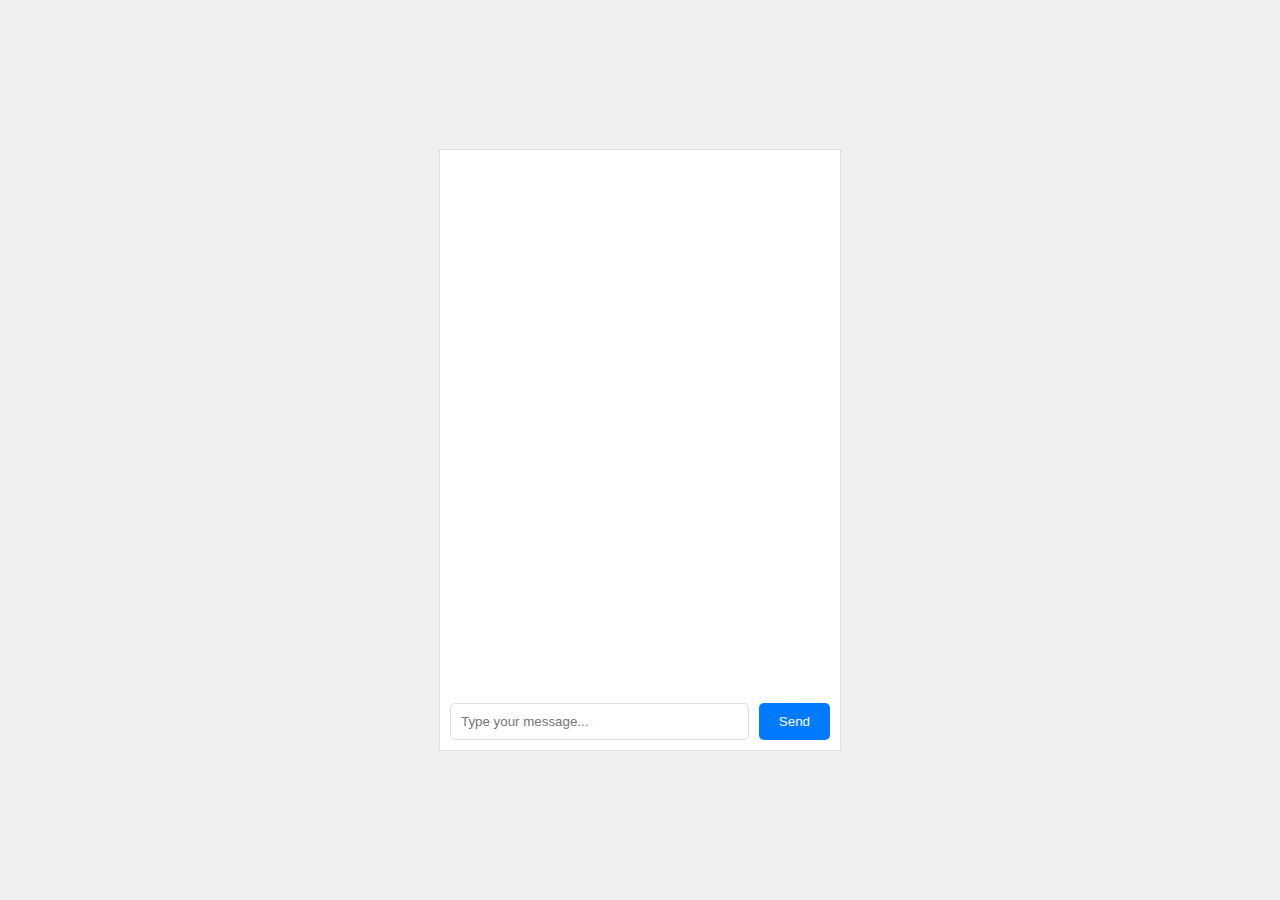
==== index.html @ 33ff6cd2 "xd" ====
<!DOCTYPE html>
<html lang="en">

<head>
    <meta charset="UTF-8">
    <meta name="viewport" content="width=device-width, initial-scale=1.0">
    <title>Simple Chatbot</title>
    <style>
        body {
            font-family: Arial, sans-serif;
            display: flex;
            justify-content: center;
            align-items: center;
            height: 100vh;
            margin: 0;
            background-color: #f0f0f0;
        }

        .chat-container {
            width: 400px;
            height: 600px;
            border: 1px solid #e0e0e0;
            background-color: white;
            display: flex;
            flex-direction: column;
        }

        .messages {
            flex: 1;
            overflow-y: auto;
            padding: 20px;
        }

        .input-container {
            padding: 10px;
            display: flex;
        }

        .input-field {
            flex: 1;
            padding: 10px;
            border: 1px solid #e0e0e0;
            border-radius: 5px;
            outline: none;
        }

        .send-button {
            margin-left: 10px;
            padding: 10px 20px;
            background-color: #007BFF;
            color: white;
            border: none;
            border-radius: 5px;
            cursor: pointer;
        }
    </style>
</head>

<body>
    <div class="chat-container">
        <div class="messages" id="messages"></div>
        <div class="input-container">
            <input type="text" class="input-field" id="input-field" placeholder="Type your message...">
            <button class="send-button" id="send-button">Send</button>
        </div>
    </div>

    <script>
        const inputField = document.getElementById("input-field");
        const sendButton = document.getElementById("send-button");
        const messages = document.getElementById("messages");

        sendButton.addEventListener("click", () => {
            const userMessage = inputField.value;
            addMessage(userMessage, "user");
            inputField.value = "";

            fetch("http://localhost:5000/get_response", {
                method: "POST",
                headers: {
                    "Content-Type": "application/json",
                },
                body: JSON.stringify({ prompt: userMessage }),
            })
                .then((response) => response.json())
                .then((data) => {
                    const chatbotResponse = data.response;
                    addMessage(chatbotResponse, "chatbot");
                })
                .catch((error) => {
                    console.error("Error:", error);
                });
        });

        function addMessage(message, type) {
            const messageElement = document.createElement("div");
            messageElement.classList.add(type);
            messageElement.textContent = message;
            messages.appendChild(messageElement);
            messages.scrollTop = messages.scrollHeight;
        }
    </script>
</body>

</html>
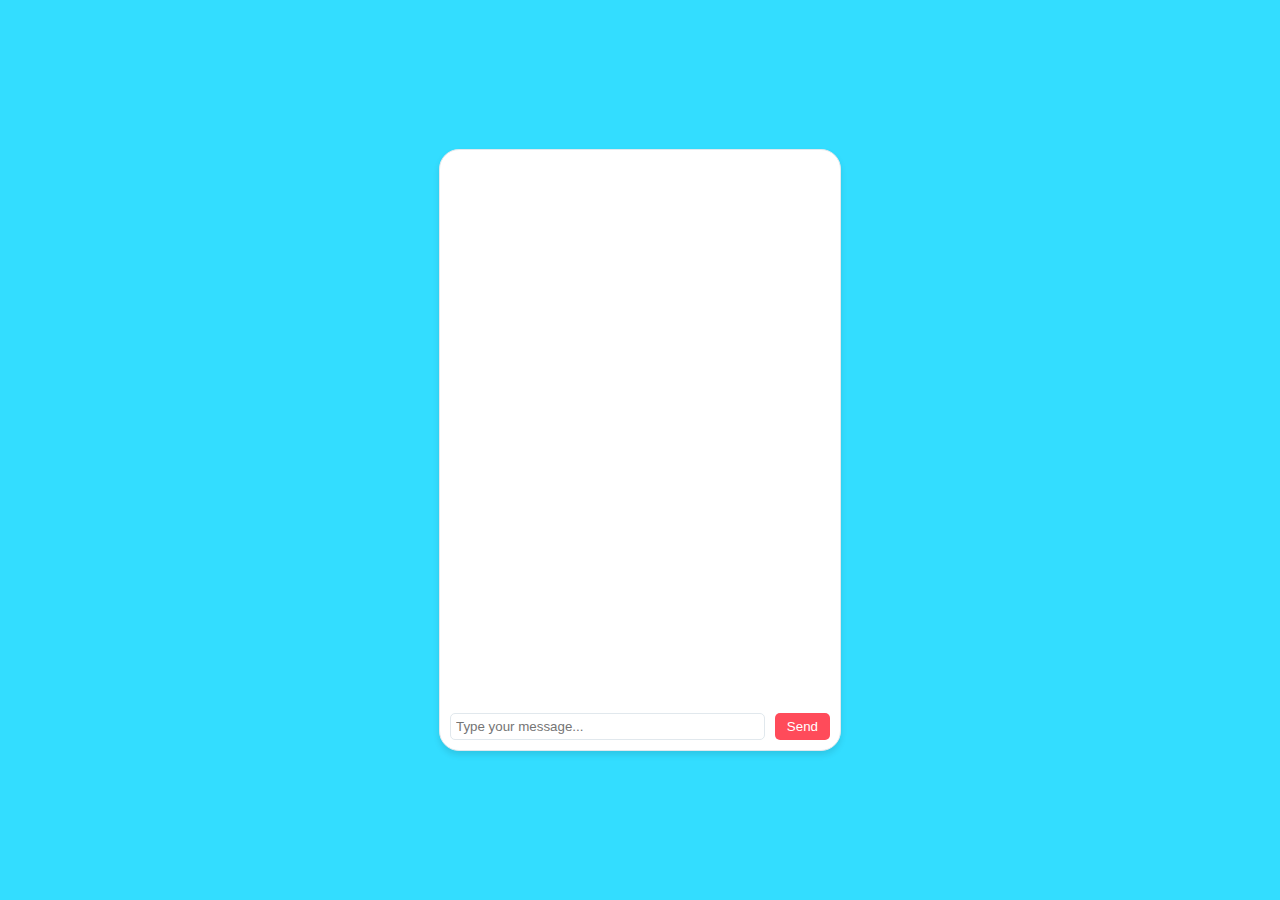
==== commit c25ee2af: "Añadidos html y css (Sin API)" ====
--- a/index.html
+++ b/index.html
@@ -4,56 +4,9 @@
 <head>
     <meta charset="UTF-8">
     <meta name="viewport" content="width=device-width, initial-scale=1.0">
-    <title>Simple Chatbot</title>
-    <style>
-        body {
-            font-family: Arial, sans-serif;
-            display: flex;
-            justify-content: center;
-            align-items: center;
-            height: 100vh;
-            margin: 0;
-            background-color: #f0f0f0;
-        }
-
-        .chat-container {
-            width: 400px;
-            height: 600px;
-            border: 1px solid #e0e0e0;
-            background-color: white;
-            display: flex;
-            flex-direction: column;
-        }
-
-        .messages {
-            flex: 1;
-            overflow-y: auto;
-            padding: 20px;
-        }
-
-        .input-container {
-            padding: 10px;
-            display: flex;
-        }
-
-        .input-field {
-            flex: 1;
-            padding: 10px;
-            border: 1px solid #e0e0e0;
-            border-radius: 5px;
-            outline: none;
-        }
-
-        .send-button {
-            margin-left: 10px;
-            padding: 10px 20px;
-            background-color: #007BFF;
-            color: white;
-            border: none;
-            border-radius: 5px;
-            cursor: pointer;
-        }
-    </style>
+    <link rel="icon" type="image/x-icon" href="favicon.jpg">
+    <title>TeenTalk Chatbot</title>
+    <link rel="stylesheet" type="text/css" href="styles.css">
 </head>
 
 <body>
@@ -64,42 +17,8 @@
             <button class="send-button" id="send-button">Send</button>
         </div>
     </div>
-
-    <script>
-        const inputField = document.getElementById("input-field");
-        const sendButton = document.getElementById("send-button");
-        const messages = document.getElementById("messages");
-
-        sendButton.addEventListener("click", () => {
-            const userMessage = inputField.value;
-            addMessage(userMessage, "user");
-            inputField.value = "";
-
-            fetch("http://localhost:5000/get_response", {
-                method: "POST",
-                headers: {
-                    "Content-Type": "application/json",
-                },
-                body: JSON.stringify({ prompt: userMessage }),
-            })
-                .then((response) => response.json())
-                .then((data) => {
-                    const chatbotResponse = data.response;
-                    addMessage(chatbotResponse, "chatbot");
-                })
-                .catch((error) => {
-                    console.error("Error:", error);
-                });
-        });
-
-        function addMessage(message, type) {
-            const messageElement = document.createElement("div");
-            messageElement.classList.add(type);
-            messageElement.textContent = message;
-            messages.appendChild(messageElement);
-            messages.scrollTop = messages.scrollHeight;
-        }
-    </script>
+    <script src="script.js"></script>
 </body>
 
-</html>+</html>
+
--- a/styles.css
+++ b/styles.css
@@ -0,0 +1,63 @@
+body {
+    font-family: Arial, sans-serif;
+    display: flex;
+    justify-content: center;
+    align-items: center;
+    height: 100vh;
+    margin: 0;
+    background-color: #33DDFF;
+}
+
+.welcome-message {
+    color: #4c4c4c;
+    font-size: 14px;
+    font-weight: bold;
+}
+.chat-container {
+    width: 400px;
+    height: 600px;
+    border: 1px solid #e1e8ed;
+    background-color: white;
+    display: flex;
+    flex-direction: column;
+    border-radius: 20px;
+    box-shadow: 0 4px 6px rgba(0, 0, 0, 0.1);
+}
+
+.messages {
+    flex: 1;
+    overflow-y: auto;
+    padding: 20px;
+}
+
+.message {
+    margin-bottom: 10px;
+}
+
+.input-container {
+    display: flex;
+    padding: 10px;
+}
+
+.input-field {
+    flex: 1;
+    padding: 5px;
+    border: 1px solid #e1e8ed;
+    border-radius: 5px;
+    outline: none;
+}
+
+.send-button {
+    margin-left: 10px;
+    padding: 6px 12px;
+    background-color: #ff4b5a;
+    color: white;
+    border: none;
+    border-radius: 5px;
+    cursor: pointer;
+    transition: background-color 0.3s;
+}
+
+.send-button:hover {
+    background-color: #ff3d4a;
+}
